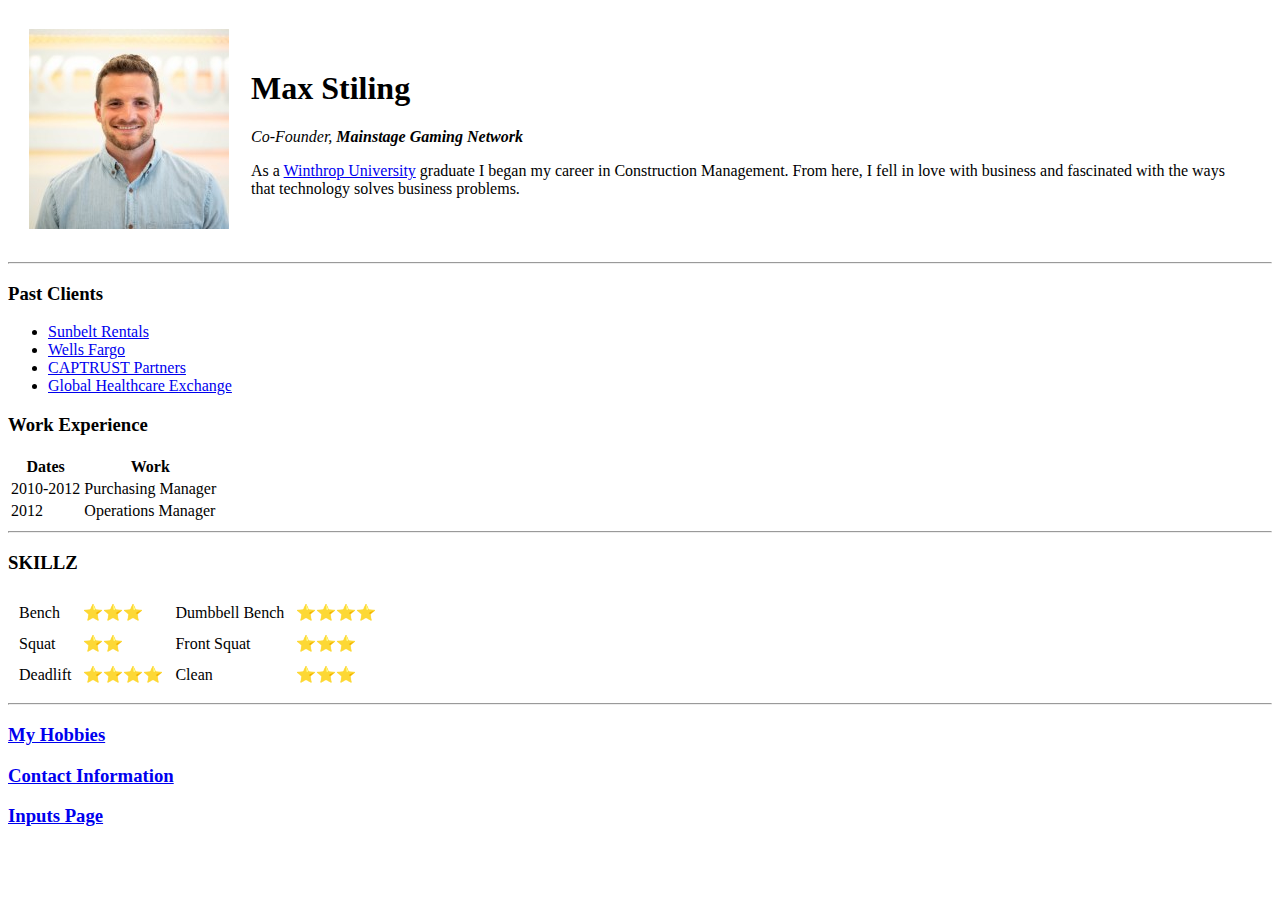
==== index.html @ be2f933d "Add initial CV website files" ====
<!DOCTYPE html>
<html lang="en" dir="ltr">

<head>
  <meta charset="utf-8">
  <title>Max's Personal Site</title>
</head>

<body>

  <table cellspacing="20">
    <tr>
      <td> <img src="images/0 9.52.56 AM.jpg" alt="Max Stiling Profile Image">
      </td>

      <td>
        <h1>Max Stiling</h1>
        <p> <em>Co-Founder, <strong>Mainstage Gaming Network</strong></em></p>

        <p>As a <a href="https://www.winthrop.edu/">Winthrop University</a> graduate I began my career in Construction Management. From here, I fell in love with business and fascinated with the ways that technology solves business problems.</p>
      </td>
    </tr>
  </table>
  <hr>
  <h3>Past Clients</h3>
  <ul>
    <li><a href="https://sunbeltrentals.com">Sunbelt Rentals</a></li>
    <li><a href="https://wellsfargo.com">Wells Fargo</a></li>
    <li><a href="https://captrust.com">CAPTRUST Partners</a></li>
    <li>
      <a href="https://ghx.com">Global Healthcare Exchange</a>
    </li>
  </ul>


  <h3>Work Experience</h3>
  <table>
    <thead>
      <th>Dates</th>
      <th>Work</th>
    </thead>

    <tbody>
      <tr>
        <td>2010-2012</td>
        <td>Purchasing Manager</td>
      </tr>
      <tr>
        <td>2012</td>
        <td>Operations Manager</td>
      </tr>
    </tbody>

    <tfoot>

    </tfoot>

  </table>
  <hr>
  <h3>SKILLZ</h3>
  <table>


    <table cellspacing="10px">
      <tr>
        <td>Bench </td>
        <td>&#11088;&#11088;&#11088;</td>
        <td>Dumbbell Bench</td>
        <td>&#11088;&#11088;&#11088;&#11088;</td>
      </tr>
      <tr>
        <td>Squat</td>
        <td>&#11088;&#11088;</td>
        <td>Front Squat</td>
        <td>&#11088;&#11088;&#11088;</td>
      </tr>
      <tr>
        <td>Deadlift</td>
        <td>&#11088;&#11088;&#11088;&#11088;</td>
        <td>Clean</td>
        <td>&#11088;&#11088;&#11088;</td>
      </tr>
    </table>
    <hr>
    <h3><a href="hobbies.html">My Hobbies</a></h3>
    <h3><a href="contact.html">Contact Information</a></h3>
    <h3><a href="inputs.html">Inputs Page</a></h3>

</body>

</html>
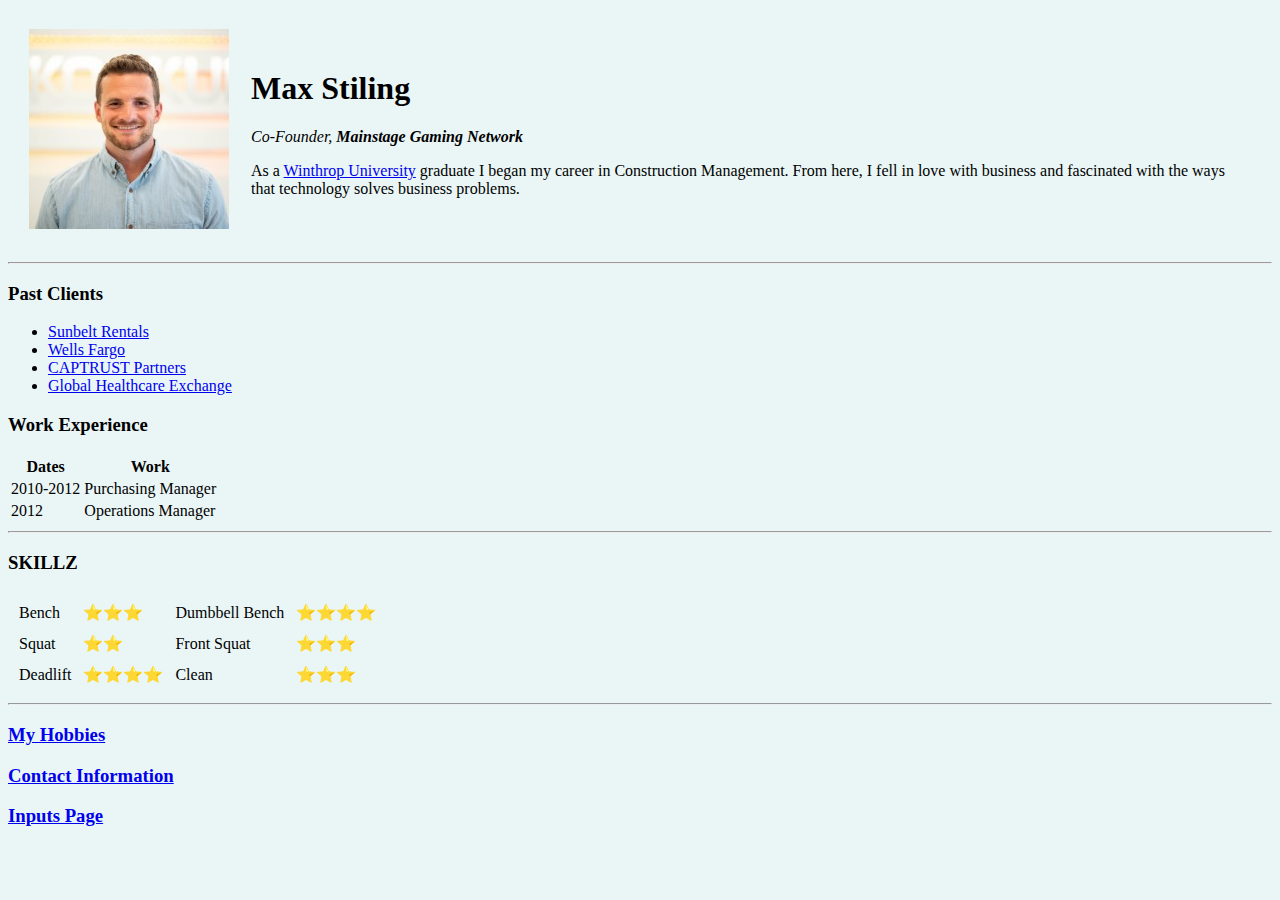
==== commit a258c132: "Add files via upload" ====
--- a/index.html
+++ b/index.html
@@ -6,7 +6,7 @@
   <title>Max's Personal Site</title>
 </head>
 
-<body>
+<body style="background-color: #EAf6f6;">
 
   <table cellspacing="20">
     <tr>
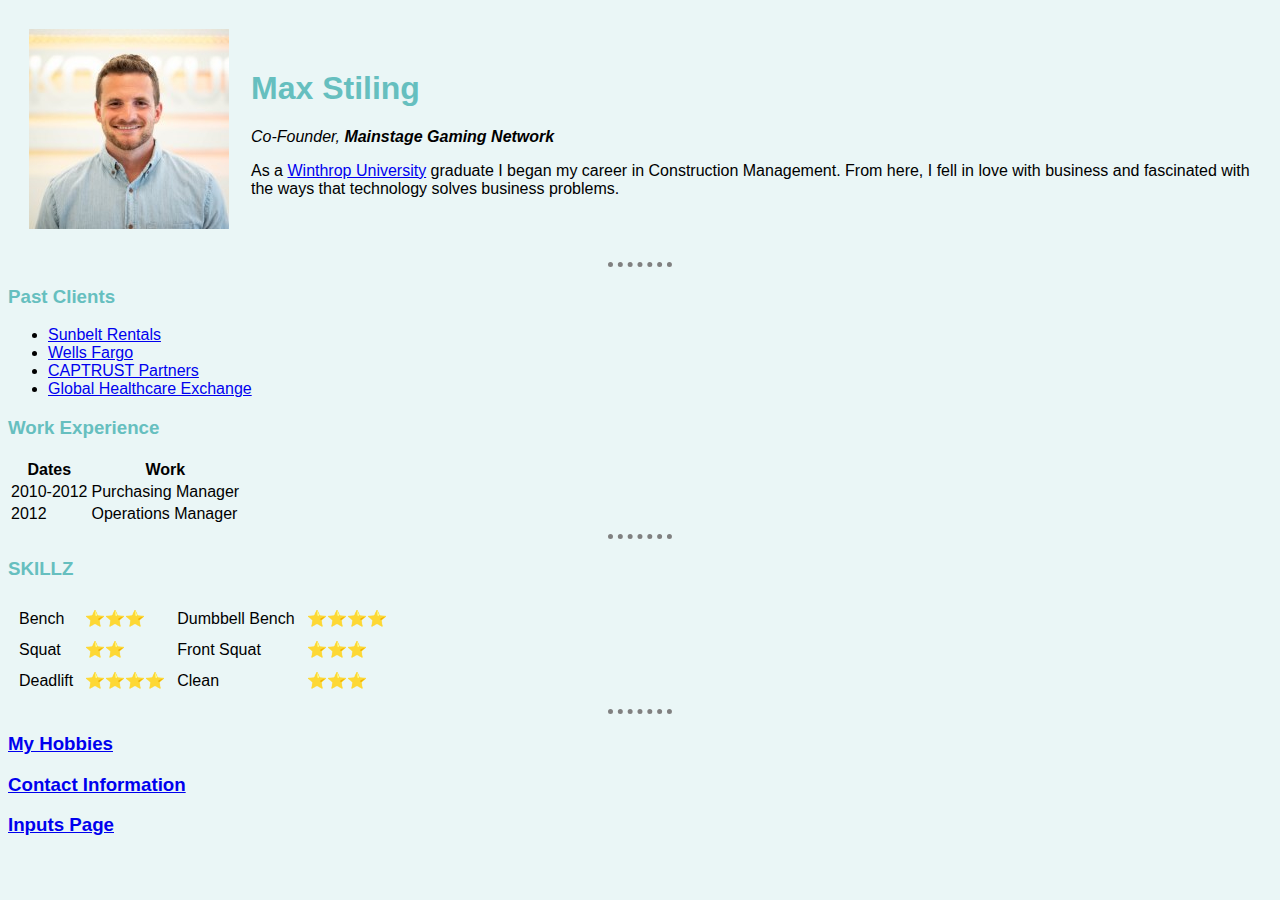
==== commit 562c0d4a: "Add files via upload" ====
--- a/index.html
+++ b/index.html
@@ -4,9 +4,11 @@
 <head>
   <meta charset="utf-8">
   <title>Max's Personal Site</title>
+<link rel="stylesheet" href="CSS/styles.css">
+
 </head>
 
-<body style="background-color: #EAf6f6;">
+<body>
 
   <table cellspacing="20">
     <tr>
--- a/CSS/styles.css
+++ b/CSS/styles.css
@@ -0,0 +1,24 @@
+body {
+  background-color: #EAf6f6;
+  border-color: grey;
+  border-width: 10px;
+  font-family: helvetica;
+}
+
+
+
+hr {
+  border-style: none;
+  border-top-style: dotted;
+  border-color: grey;
+  border-width: 5px;
+  width: 5%;
+}
+
+h1 {
+  color: #66BFBF;
+}
+
+h3 {
+  color: #66BFBF;
+}
